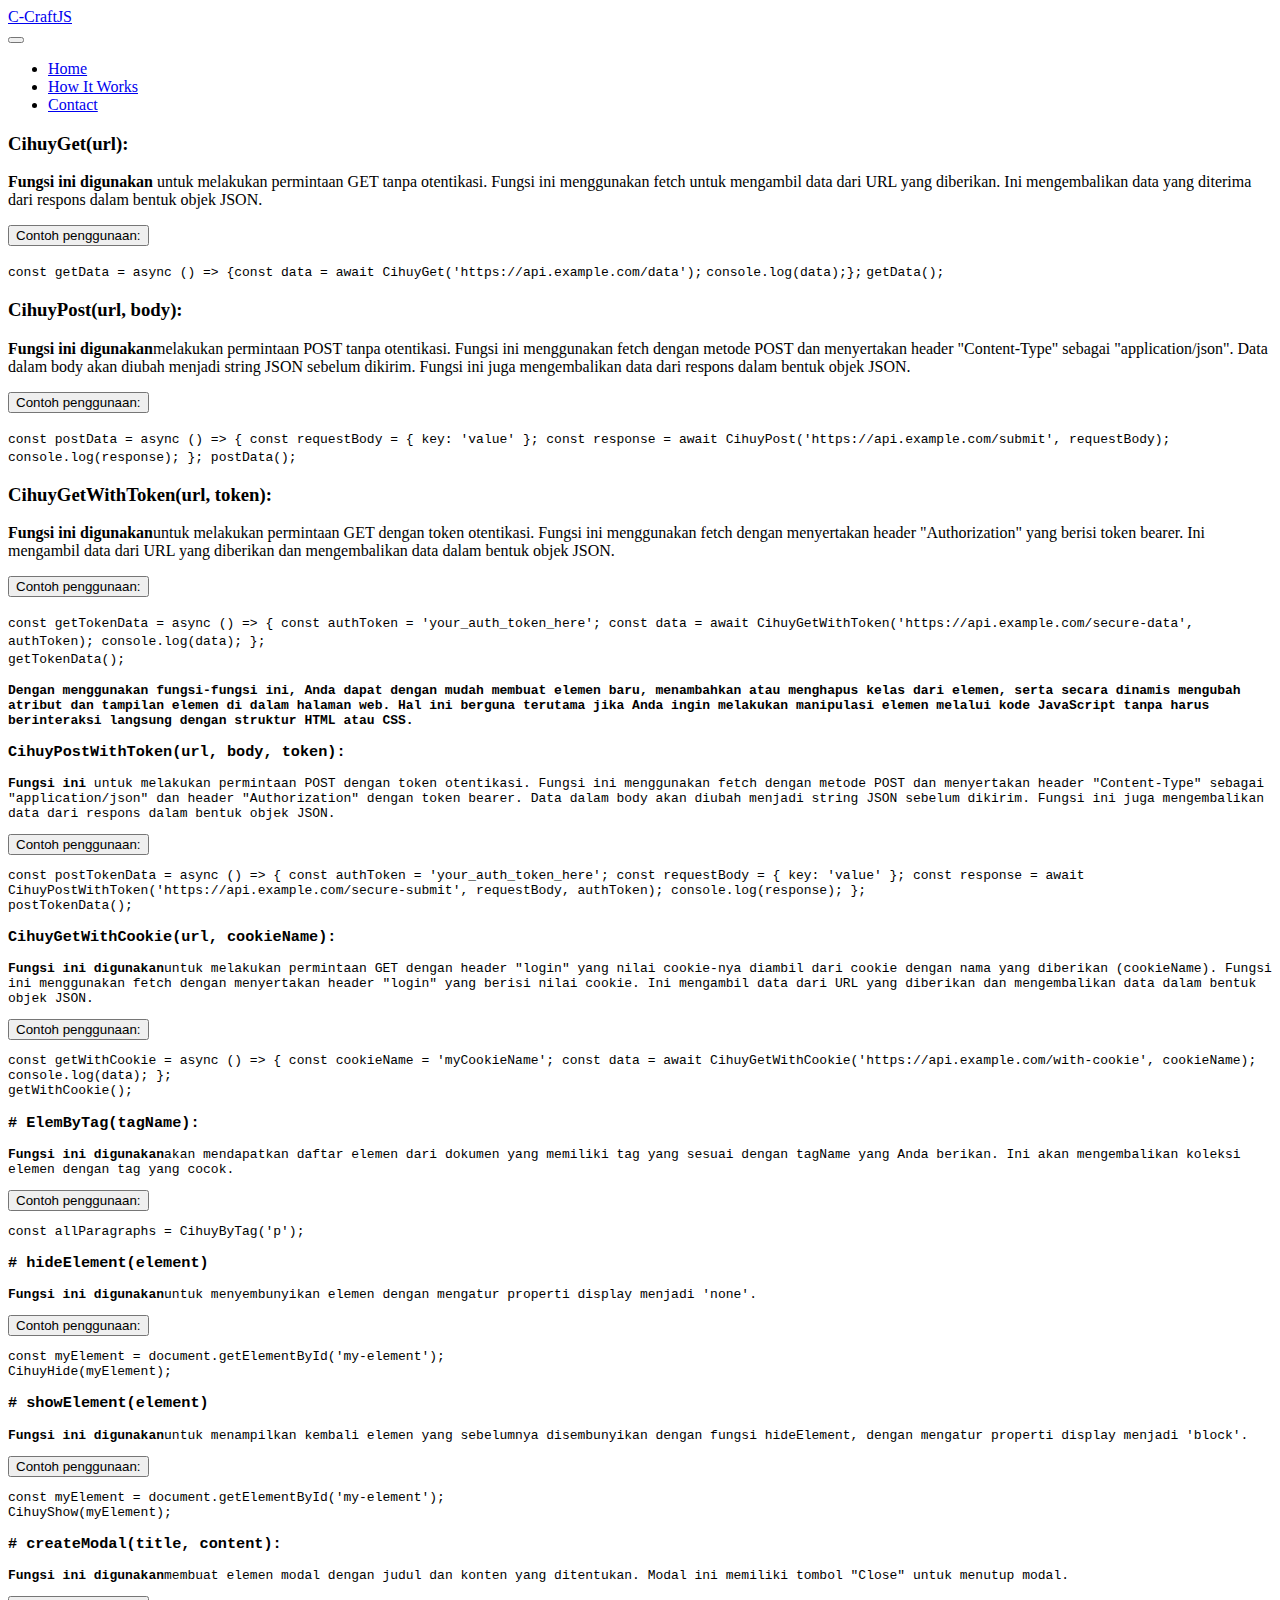
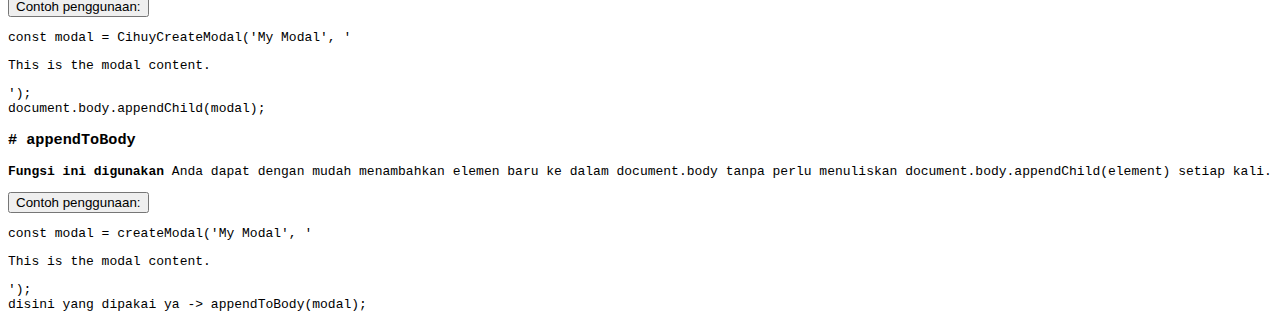
==== aoc.html @ a31535d2 "new add modul api" ====
<!doctype html>
<html lang="en">
    <head>
        <meta charset="utf-8">
        <meta name="viewport" content="width=device-width, initial-scale=1">

        <meta name="description" content="">
        <meta name="author" content="">

        <title>Topic EOC</title>

        <!-- CSS FILES -->        
        <link rel="preconnect" href="https://fonts.googleapis.com">
        
        <link rel="preconnect" href="https://fonts.gstatic.com" crossorigin>

        <link href="https://fonts.googleapis.com/css2?family=Montserrat:wght@500;600;700&family=Open+Sans&display=swap" rel="stylesheet">
                        
        <link href="css/bootstrap.min.css" rel="stylesheet">

        <link href="css/bootstrap-icons.css" rel="stylesheet">

        <link href="css/c-craftjs.css" rel="stylesheet">
<!--

TemplateMo 590 topic listing

https://templatemo.com/tm-590-topic-listing

-->
    </head>
    
    <body id="top">

        <main>

            <nav class="navbar navbar-expand-lg">
                <div class="container">
                    <a class="navbar-brand" href="index.html">
                        <span>C-CraftJS</span>
                    </a>

                    <div class="d-lg-none ms-auto me-4">
                        <a href="#top" class="navbar-icon bi-person smoothscroll"></a>
                    </div>
    
                    <button class="navbar-toggler" type="button" data-bs-toggle="collapse" data-bs-target="#navbarNav" aria-controls="navbarNav" aria-expanded="false" aria-label="Toggle navigation">
                        <span class="navbar-toggler-icon"></span>
                    </button>
    
                    <div class="collapse navbar-collapse" id="navbarNav">
                        <ul class="navbar-nav ms-lg-5 me-lg-auto">
                            <li class="nav-item">
                                <a class="nav-link click-scroll" href="index.html#section_1">Home</a>
                            </li>

                            <li class="nav-item">
                                <a class="nav-link click-scroll" href="index.html#section_2">How It Works</a>
                            </li>
    
    
                            <li class="nav-item">
                                <a class="nav-link click-scroll" href="index.html#section_5">Contact</a>
                            </li>

                           
                        </ul>

                        <div class="d-none d-lg-block">
                            <a href="#top" class="navbar-icon bi-person smoothscroll"></a>
                        </div>
                    </div>
                </div>
            </nav>
            

           


            <section class="topics-detail-section section-padding" id="topics-detail">
                <div class="container">
                    <div class="row">
                        <div class="col-lg-8 col-8 m-auto">
                            <h3 class="mb-4">CihuyGet(url):</h3>
                            <p><strong>Fungsi ini digunakan</strong> untuk melakukan permintaan GET tanpa otentikasi. Fungsi ini menggunakan fetch untuk mengambil data dari URL yang diberikan. Ini mengembalikan data yang diterima dari respons dalam bentuk objek JSON.</p>
                            <p><button>Contoh penggunaan:</button></p>
                            <div class="custom-block custom-block-topics-listing bg-white shadow-lg mb-5">
                                <div class="d-flex">
                                    <div class="custom-block-topics-listing-info d-flex">
                                        <div>
                                            <code>const getData = async () => {const data = await CihuyGet('https://api.example.com/data');</code>
                                            <code>console.log(data);};</code>
                                            <code>getData();</code>
                                        </div>
                                    </div>
                                </div>
                            </div>

                        </div>

                        <div class="col-lg-8 col-8 m-auto">
                            <h3 class="mb-4">CihuyPost(url, body):</h3>
                            <p><strong>Fungsi ini digunakan</strong>melakukan permintaan POST tanpa otentikasi. Fungsi ini menggunakan fetch dengan metode POST dan menyertakan header "Content-Type" sebagai "application/json". Data dalam body akan diubah menjadi string JSON sebelum dikirim. Fungsi ini juga mengembalikan data dari respons dalam bentuk objek JSON.</p>
                            <p><button>Contoh penggunaan:</button></p>
                            <div class="custom-block custom-block-topics-listing bg-white shadow-lg mb-5">
                                <div class="d-flex">
                                    <div class="custom-block-topics-listing-info d-flex">
                                        <div>
                                            <code>
                                                const postData = async () => {
                                                    const requestBody = { key: 'value' };
                                                    const response = await CihuyPost('https://api.example.com/submit', requestBody);
                                                    console.log(response);
                                                  };
                                            </code>
                                            <code>postData();</code> 


                                        </div>
                                    </div>
                                </div>
                            </div>

                        </div>

                        <div class="col-lg-8 col-8 m-auto">
                            <h3 class="mb-4">CihuyGetWithToken(url, token):</h3>
                            <p><strong>Fungsi ini digunakan</strong>untuk melakukan permintaan GET dengan token otentikasi. Fungsi ini menggunakan fetch dengan menyertakan header "Authorization" yang berisi token bearer. Ini mengambil data dari URL yang diberikan dan mengembalikan data dalam bentuk objek JSON.</p>
                            <p><button>Contoh penggunaan:</button></p>
                            <div class="custom-block custom-block-topics-listing bg-white shadow-lg mb-5">
                                <div class="d-flex">
                                    <div class="custom-block-topics-listing-info d-flex">
                                        <div>
                                            <code>
                                                const getTokenData = async () => {
                                                    const authToken = 'your_auth_token_here';
                                                    const data = await CihuyGetWithToken('https://api.example.com/secure-data', authToken);
                                                    console.log(data);
                                                  };
                                                  <br>
                                                <code>getTokenData();</code>
                                        </div>
                                    </div>
                                </div>
                            </div>
                        </div>
                        

                        <div class="col-lg-8 col-8 m-auto">
                            <h3 class="mb-4"> </h3>
                            <p ><strong>Dengan menggunakan fungsi-fungsi ini, Anda dapat dengan mudah membuat elemen baru, menambahkan atau menghapus kelas dari elemen, serta secara dinamis mengubah atribut dan tampilan elemen di dalam halaman web. Hal ini berguna terutama jika Anda ingin melakukan manipulasi elemen melalui kode JavaScript tanpa harus berinteraksi langsung dengan struktur HTML atau CSS.</strong></p>
                            
                        </div>
                        <div class="col-lg-8 col-8 m-auto">
                            <h3 class="mb-4">CihuyPostWithToken(url, body, token):</h3>
                            <p><strong>Fungsi ini </strong>untuk melakukan permintaan POST dengan token otentikasi. Fungsi ini menggunakan fetch dengan metode POST dan menyertakan header "Content-Type" sebagai "application/json" dan header "Authorization" dengan token bearer. Data dalam body akan diubah menjadi string JSON sebelum dikirim. Fungsi ini juga mengembalikan data dari respons dalam bentuk objek JSON.</p>
                            <p><button>Contoh penggunaan:</button></p>
                            <div class="custom-block custom-block-topics-listing bg-white shadow-lg mb-5">
                                <div class="d-flex">
                                    <div class="custom-block-topics-listing-info d-flex">
                                        <div>
                                            <code> const postTokenData = async () => {
                                                const authToken = 'your_auth_token_here';
                                                const requestBody = { key: 'value' };
                                                const response = await CihuyPostWithToken('https://api.example.com/secure-submit', requestBody, authToken);
                                                console.log(response);
                                              };
                                            </code><br>                                               
                                            <code>postTokenData();</code>
                                        </div>
                                    </div>
                                </div>
                            </div>
                        </div>
                        <div class="col-lg-8 col-8 m-auto">
                            <h3 class="mb-4"> CihuyGetWithCookie(url, cookieName):</h3>
                            <p><strong>Fungsi ini digunakan</strong>untuk melakukan permintaan GET dengan header "login" yang nilai cookie-nya diambil dari cookie dengan nama yang diberikan (cookieName). Fungsi ini menggunakan fetch dengan menyertakan header "login" yang berisi nilai cookie. Ini mengambil data dari URL yang diberikan dan mengembalikan data dalam bentuk objek JSON.</p>
                            <p><button>Contoh penggunaan:</button></p>
                            <div class="custom-block custom-block-topics-listing bg-white shadow-lg mb-5">
                                <div class="d-flex">
                                    <div class="custom-block-topics-listing-info d-flex">
                                        <div>
                                            <code>const getWithCookie = async () => {
                                                const cookieName = 'myCookieName';
                                                const data = await CihuyGetWithCookie('https://api.example.com/with-cookie', cookieName);
                                                console.log(data);
                                              };</code><br>                                               
                                            <code>getWithCookie();</code>
                                        </div>
                                    </div>
                                </div>
                            </div>
                        </div>
                        
                        <div class="col-lg-8 col-8 m-auto">
                            <h3 class="mb-4"> # ElemByTag(tagName):
                            </h3>
                            <p><strong>Fungsi ini digunakan</strong>akan mendapatkan daftar elemen dari dokumen yang memiliki tag yang sesuai dengan tagName yang Anda berikan. Ini akan mengembalikan koleksi elemen dengan tag yang cocok.</p>
                            <p><button>Contoh penggunaan:</button></p>
                            <div class="custom-block custom-block-topics-listing bg-white shadow-lg mb-5">
                                <div class="d-flex">
                                    <div class="custom-block-topics-listing-info d-flex">
                                        <div>
                                            <code>const allParagraphs = CihuyByTag('p');
                                            </code><br>                                               
                                            <code></code>
                                        </div>
                                    </div>
                                </div>
                            </div>
                        </div>
                        <div class="col-lg-8 col-8 m-auto">
                            <h3 class="mb-4"># hideElement(element)
                            </h3>
                            <p><strong>Fungsi ini digunakan</strong>untuk menyembunyikan elemen dengan mengatur properti display menjadi 'none'.</p>
                            <p><button>Contoh penggunaan:</button></p>
                            <div class="custom-block custom-block-topics-listing bg-white shadow-lg mb-5">
                                <div class="d-flex">
                                    <div class="custom-block-topics-listing-info d-flex">
                                        <div>
                                            <code>const myElement = document.getElementById('my-element');
                                                 </code><br>                                               
                                            <code>CihuyHide(myElement);</code>
                                        </div>
                                    </div>
                                </div>
                            </div>
                        </div>
                        <div class="col-lg-8 col-8 m-auto">
                            <h3 class="mb-4"># showElement(element)
                            </h3>
                            <p><strong>Fungsi ini digunakan</strong>untuk menampilkan kembali elemen yang sebelumnya disembunyikan dengan fungsi hideElement, dengan mengatur properti display menjadi 'block'.</p>
                            <p><button>Contoh penggunaan:</button></p>
                            <div class="custom-block custom-block-topics-listing bg-white shadow-lg mb-5">
                                <div class="d-flex">
                                    <div class="custom-block-topics-listing-info d-flex">
                                        <div>
                                            <code>
                                                const myElement = document.getElementById('my-element');
                                                 </code><br>                                               
                                            <code>CihuyShow(myElement);</code>

                                        </div>
                                    </div>
                                </div>
                            </div>
                        </div>
                        <div class="col-lg-8 col-8 m-auto">
                            <h3 class="mb-4"># createModal(title, content):
                            </h3>
                            <p><strong>Fungsi ini digunakan</strong>membuat elemen modal dengan judul dan konten yang ditentukan. Modal ini memiliki tombol "Close" untuk menutup modal.</p>
                            <p><button>Contoh penggunaan:</button></p>
                            <div class="custom-block custom-block-topics-listing bg-white shadow-lg mb-5">
                                <div class="d-flex">
                                    <div class="custom-block-topics-listing-info d-flex">
                                        <div>
                                            <code>const modal = CihuyCreateModal('My Modal', '<p>This is the modal content.</p>');
                                                </code><br>                                               
                                            <code> document.body.appendChild(modal);</code>
                                        </div>
                                    </div>
                                </div>
                            </div>
                        </div>

                        <div class="col-lg-8 col-8 m-auto">
                            <h3 class="mb-4"> # appendToBody 
                            </h3>
                            <p><strong>Fungsi ini digunakan</strong> Anda dapat dengan mudah menambahkan elemen baru ke dalam document.body tanpa perlu menuliskan document.body.appendChild(element) setiap kali.</p>
                            <p><button>Contoh penggunaan:</button></p>
                            <div class="custom-block custom-block-topics-listing bg-white shadow-lg mb-5">
                                <div class="d-flex">
                                    <div class="custom-block-topics-listing-info d-flex">
                                        <div>
                                            <code>
                                                const modal = createModal('My Modal', '<p>This is the modal content.</p>');
                                                 </code><br>                                               
                                            <code>disini yang dipakai ya -> appendToBody(modal);</code>
                                        </div>
                                    </div>
                                </div>
                            </div>
                        </div>

                        

                        
                    </div>
                </div>
            </section>


            

        <!-- JAVASCRIPT FILES -->
        <script src="js/jquery.min.js"></script>
        <script src="js/bootstrap.bundle.min.js"></script>
        <script src="js/jquery.sticky.js"></script>
        <script src="js/custom.js"></script>

    </body>
</html>
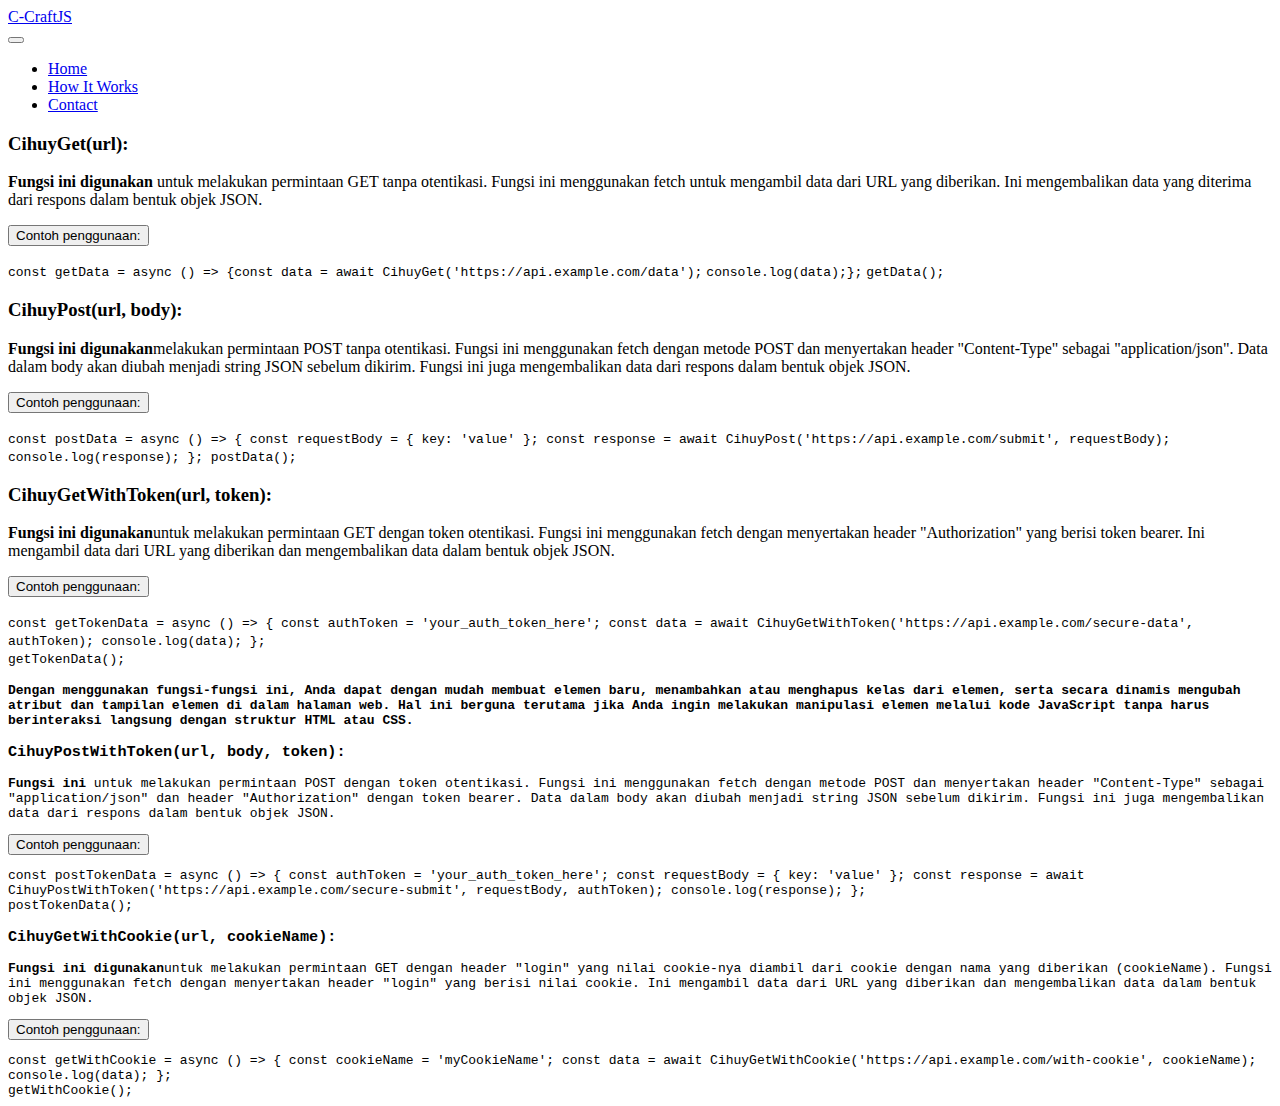
==== commit 1d7395a9: "hapus modul diapi" ====
--- a/aoc.html
+++ b/aoc.html
@@ -192,96 +192,7 @@
                             </div>
                         </div>
                         
-                        <div class="col-lg-8 col-8 m-auto">
-                            <h3 class="mb-4"> # ElemByTag(tagName):
-                            </h3>
-                            <p><strong>Fungsi ini digunakan</strong>akan mendapatkan daftar elemen dari dokumen yang memiliki tag yang sesuai dengan tagName yang Anda berikan. Ini akan mengembalikan koleksi elemen dengan tag yang cocok.</p>
-                            <p><button>Contoh penggunaan:</button></p>
-                            <div class="custom-block custom-block-topics-listing bg-white shadow-lg mb-5">
-                                <div class="d-flex">
-                                    <div class="custom-block-topics-listing-info d-flex">
-                                        <div>
-                                            <code>const allParagraphs = CihuyByTag('p');
-                                            </code><br>                                               
-                                            <code></code>
-                                        </div>
-                                    </div>
-                                </div>
-                            </div>
-                        </div>
-                        <div class="col-lg-8 col-8 m-auto">
-                            <h3 class="mb-4"># hideElement(element)
-                            </h3>
-                            <p><strong>Fungsi ini digunakan</strong>untuk menyembunyikan elemen dengan mengatur properti display menjadi 'none'.</p>
-                            <p><button>Contoh penggunaan:</button></p>
-                            <div class="custom-block custom-block-topics-listing bg-white shadow-lg mb-5">
-                                <div class="d-flex">
-                                    <div class="custom-block-topics-listing-info d-flex">
-                                        <div>
-                                            <code>const myElement = document.getElementById('my-element');
-                                                 </code><br>                                               
-                                            <code>CihuyHide(myElement);</code>
-                                        </div>
-                                    </div>
-                                </div>
-                            </div>
-                        </div>
-                        <div class="col-lg-8 col-8 m-auto">
-                            <h3 class="mb-4"># showElement(element)
-                            </h3>
-                            <p><strong>Fungsi ini digunakan</strong>untuk menampilkan kembali elemen yang sebelumnya disembunyikan dengan fungsi hideElement, dengan mengatur properti display menjadi 'block'.</p>
-                            <p><button>Contoh penggunaan:</button></p>
-                            <div class="custom-block custom-block-topics-listing bg-white shadow-lg mb-5">
-                                <div class="d-flex">
-                                    <div class="custom-block-topics-listing-info d-flex">
-                                        <div>
-                                            <code>
-                                                const myElement = document.getElementById('my-element');
-                                                 </code><br>                                               
-                                            <code>CihuyShow(myElement);</code>
-
-                                        </div>
-                                    </div>
-                                </div>
-                            </div>
-                        </div>
-                        <div class="col-lg-8 col-8 m-auto">
-                            <h3 class="mb-4"># createModal(title, content):
-                            </h3>
-                            <p><strong>Fungsi ini digunakan</strong>membuat elemen modal dengan judul dan konten yang ditentukan. Modal ini memiliki tombol "Close" untuk menutup modal.</p>
-                            <p><button>Contoh penggunaan:</button></p>
-                            <div class="custom-block custom-block-topics-listing bg-white shadow-lg mb-5">
-                                <div class="d-flex">
-                                    <div class="custom-block-topics-listing-info d-flex">
-                                        <div>
-                                            <code>const modal = CihuyCreateModal('My Modal', '<p>This is the modal content.</p>');
-                                                </code><br>                                               
-                                            <code> document.body.appendChild(modal);</code>
-                                        </div>
-                                    </div>
-                                </div>
-                            </div>
-                        </div>
-
-                        <div class="col-lg-8 col-8 m-auto">
-                            <h3 class="mb-4"> # appendToBody 
-                            </h3>
-                            <p><strong>Fungsi ini digunakan</strong> Anda dapat dengan mudah menambahkan elemen baru ke dalam document.body tanpa perlu menuliskan document.body.appendChild(element) setiap kali.</p>
-                            <p><button>Contoh penggunaan:</button></p>
-                            <div class="custom-block custom-block-topics-listing bg-white shadow-lg mb-5">
-                                <div class="d-flex">
-                                    <div class="custom-block-topics-listing-info d-flex">
-                                        <div>
-                                            <code>
-                                                const modal = createModal('My Modal', '<p>This is the modal content.</p>');
-                                                 </code><br>                                               
-                                            <code>disini yang dipakai ya -> appendToBody(modal);</code>
-                                        </div>
-                                    </div>
-                                </div>
-                            </div>
-                        </div>
-
+                        
                         
 
                         
